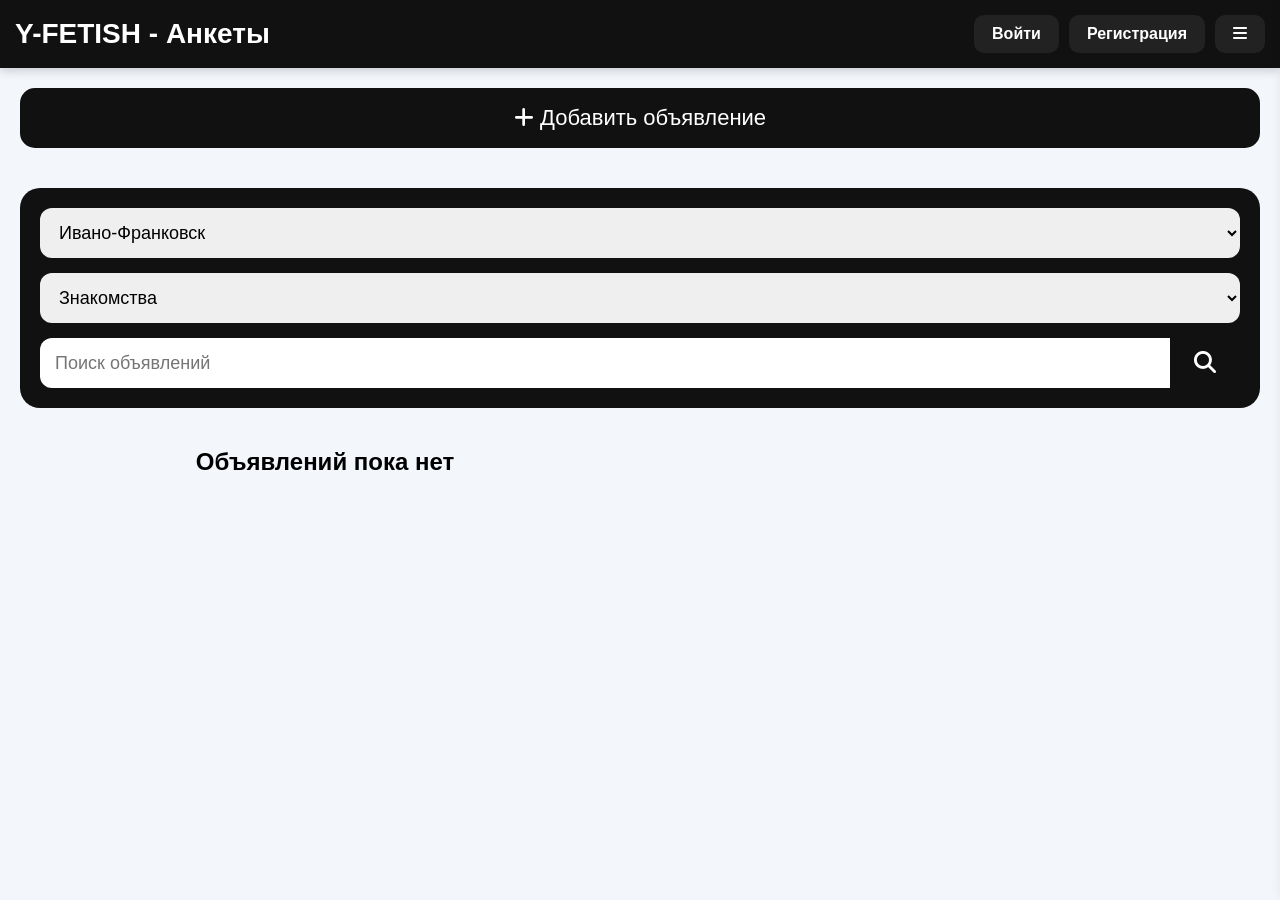
==== index.html @ 7c301a61 "Y-FETISH.ru Y-FETISH.ru" ====
<!DOCTYPE html>
<html lang="ru">
<head>
<meta charset="UTF-8">
<meta name="viewport" content="width=device-width, initial-scale=1.0">
<title>Y-FETISH</title>

<link rel="stylesheet" href="style.css">

<link rel="stylesheet"
href="https://cdnjs.cloudflare.com/ajax/libs/font-awesome/6.5.2/css/all.min.css">

</head>
<body>

<header>

<div class="logo">
Y-FETISH - Анкеты
</div>

<div class="header-buttons">

<button id="loginBtn">
Войти
</button>

<button id="registerBtn">
Регистрация
</button>

<button id="menuBtn">
<i class="fas fa-bars"></i>
</button>

</div>

</header>


<section class="addSection">

<button id="addProfileBtn">
<i class="fas fa-plus"></i>
Добавить объявление
</button>

</section>


<section class="searchBox">

<select id="city">
<option>Ивано-Франковск</option>
<option>Львов</option>
<option>Киев</option>
<option>Одесса</option>
<option>Днепр</option>
</select>

<select id="category">
<option>Знакомства</option>
<option>Эротический массаж</option>
<option>Госпожа</option>
<option>раб</option>
</select>

<div class="search">

<input
id="searchInput"
type="text"
placeholder="Поиск объявлений">

<button id="searchBtn">

<i class="fas fa-search"></i>

</button>

</div>

</section>


<section id="ads">

</section>


<div id="menu" class="menu">

<a href="index.html">
Главная
</a>

<a href="profile.html">
Мой профиль
</a>

<a href="favorites.html">
Избранное
</a>

<a href="add.html">
Добавить объявление
</a>

</div>

<script src="app.js"></script>

</body>
</html>
---- style.css ----
*{
    margin:0;
    padding:0;
    box-sizing:border-box;
    font-family:Arial, sans-serif;
}

body{
    background:#f3f6fb;
}

header{
    display:flex;
    justify-content:space-between;
    align-items:center;
    padding:15px;
    background:#5b8fdc;
    color:#fff;
    box-shadow:0 2px 10px rgba(0,0,0,.2);
}

.logo{
    font-size:28px;
    font-weight:bold;
}

.header-buttons{
    display:flex;
    gap:10px;
}

.header-buttons button{
    padding:10px 18px;
    border:none;
    border-radius:10px;
    background:#fff;
    color:#5b8fdc;
    cursor:pointer;
    font-size:16px;
    font-weight:bold;
}

.addSection{
    padding:20px;
}

#addProfileBtn{
    width:100%;
    height:60px;
    border:none;
    border-radius:15px;
    background:#5b8fdc;
    color:#fff;
    font-size:22px;
    cursor:pointer;
}

.searchBox{
    margin:20px;
    background:#6f9fe0;
    padding:20px;
    border-radius:20px;
}

.searchBox select,
.searchBox input{
    width:100%;
    height:50px;
    margin-bottom:15px;
    border:none;
    border-radius:12px;
    padding:0 15px;
    font-size:18px;
}

.search{
    display:flex;
}

.search input{
    flex:1;
    margin:0;
    border-radius:12px 0 0 12px;
}

.search button{
    width:70px;
    border:none;
    background:#5b8fdc;
    color:#fff;
    border-radius:0 12px 12px 0;
    font-size:22px;
    cursor:pointer;
}

#ads{
    display:grid;
    grid-template-columns:repeat(2,1fr);
    gap:20px;
    padding:20px;
}

.card{
    display:flex;
    background:#fff;
    border-radius:18px;
    overflow:hidden;
    box-shadow:0 5px 15px rgba(0,0,0,.15);
    transition:.3s;
    cursor:pointer;
    min-height:260px;
}

.card:hover{
    transform:translateY(-5px);
}

.card img{
    width:180px;
    height:260px;
    object-fit:cover;
    flex-shrink:0;
}

.info{
    flex:1;
    padding:18px;
    display:flex;
    flex-direction:column;
}

.info h2{
    font-size:24px;
    color:#2d7cff;
    margin-bottom:10px;
}

.info p{
    font-size:17px;
    color:#555;
    margin-bottom:8px;
}

@media(max-width:900px){
    #ads{
        grid-template-columns:1fr;
    }

    .card{
        flex-direction:column;
    }

    .card img{
        width:100%;
        height:300px;
    }
}

.menu{
    position:fixed;
    top:0;
    right:-260px;
    width:250px;
    height:100%;
    background:#fff;
    transition:.3s;
    box-shadow:-3px 0 15px rgba(0,0,0,.2);
    padding-top:70px;
}

.menu.active{
    right:0;
}

.menu a{
    display:block;
    padding:18px;
    color:#333;
    text-decoration:none;
    border-bottom:1px solid #ddd;
}

.menu a:hover{
    background:#5b8fdc;
    color:#fff;
}

.add-form{
    max-width:700px;
    margin:30px auto;
    padding:20px;
}

.add-form h2{
    margin-bottom:20px;
    color:#5b8fdc;
}

.add-form input,
.add-form select,
.add-form textarea{
    width:100%;
    margin-bottom:15px;
    padding:15px;
    border:1px solid #ccc;
    border-radius:12px;
    font-size:18px;
}

.add-form textarea{
    height:150px;
    resize:none;
}

#saveBtn{
    width:100%;
    height:60px;
    border:none;
    border-radius:15px;
    background:#5b8fdc;
    color:#fff;
    font-size:22px;
    cursor:pointer;
}

.ad-page{
    max-width:700px;
    margin:20px auto;
    padding:20px;
}

#adPhoto{
    width:100%;
    border-radius:15px;
}

#adName{
    margin:20px 0;
    color:#5b8fdc;
}

.buttons{
    display:flex;
    flex-direction:column;
    gap:15px;
    margin-top:20px;
}

.buttons button{
    height:55px;
    border:none;
    border-radius:12px;
    background:#5b8fdc;
    color:#fff;
    font-size:20px;
    cursor:pointer;
}







/* Черная тема */

header,
.searchBox,
#addProfileBtn,
.search button,
#saveBtn,
.buttons button{
    background:#111 !important;
}

.logo,
.info h2,
#adName{
    color:#fff !important;
}

.header-buttons button{
    background:#222 !important;
    color:#fff !important;
}

.menu{
    background:#111 !important;
}

.menu a{
    color:#fff !important;
}

.menu a:hover{
    background:#333 !important;
}
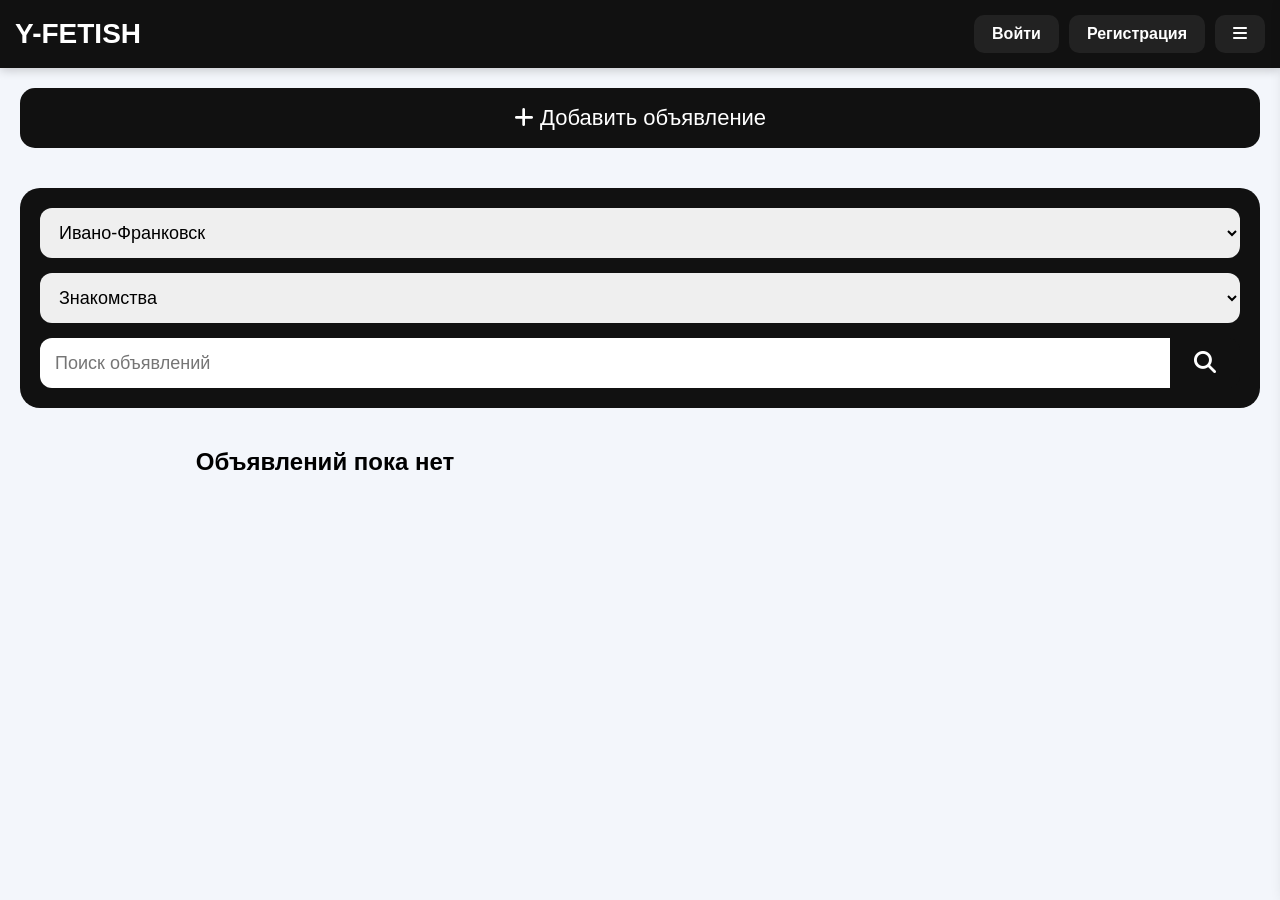
==== commit 54c2a0aa: "Refactor HTML structure and logo styling" ====
--- a/index.html
+++ b/index.html
@@ -16,7 +16,7 @@
 <header>
 
 <div class="logo">
-Y-FETISH - Анкеты
+    <span class="logo-y">Y</span><span class="logo-text">-FETISH</span>
 </div>
 
 <div class="header-buttons">
@@ -111,4 +111,4 @@
 <script src="app.js"></script>
 
 </body>
-</html>+</html>
--- a/style.css
+++ b/style.css
@@ -294,4 +294,88 @@
 
 .menu a:hover{
     background:#333 !important;
-}+}
+
+
+
+
+
+/* ---------- Адаптация для телефона ---------- */
+
+@media (max-width:768px){
+
+header{
+    display:flex;
+    align-items:center;
+    justify-content:space-between;
+    padding:12px 15px;
+    height:70px;
+}
+
+.logo{
+    position:static;
+    transform:none;
+    font-size:34px;
+    letter-spacing:1px;
+    white-space:nowrap;
+}
+
+.header-buttons{
+    display:flex;
+    gap:8px;
+    margin-left:auto;
+}
+
+.header-buttons button{
+    padding:10px 12px;
+    font-size:15px;
+    border-radius:12px;
+}
+
+#addProfileBtn{
+    font-size:22px;
+    height:58px;
+}
+
+.searchBox{
+    margin:15px;
+    padding:15px;
+}
+
+.searchBox select,
+.searchBox input{
+    height:50px;
+    font-size:17px;
+}
+
+.search button{
+    width:60px;
+}
+
+#ads{
+    grid-template-columns:1fr;
+    padding:15px;
+}
+
+.card{
+    flex-direction:column;
+}
+
+.card img{
+    width:100%;
+    height:420px;
+}
+
+.info{
+    padding:15px;
+}
+
+.info h2{
+    font-size:22px;
+}
+
+.info p{
+    font-size:16px;
+}
+
+}
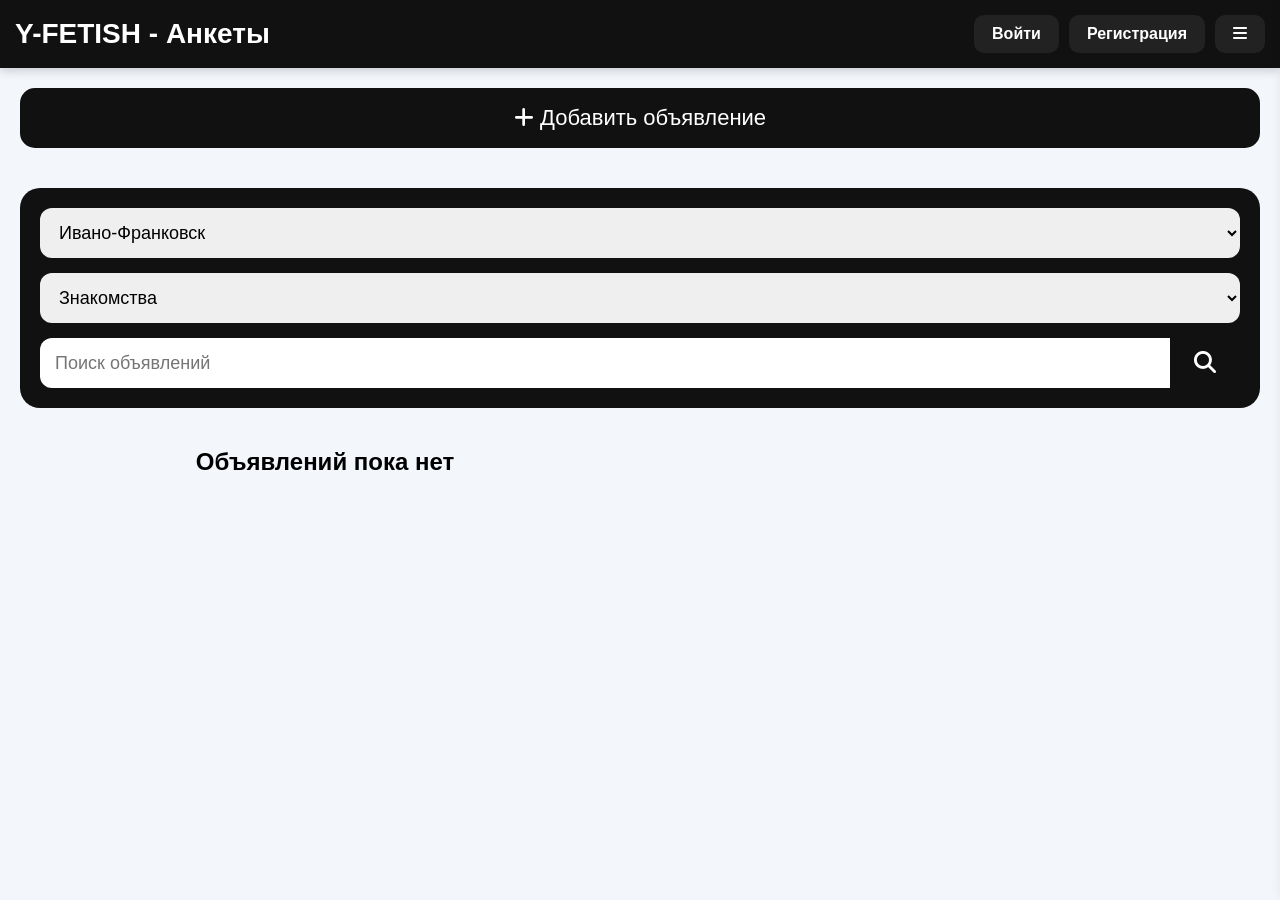
==== commit 01a349da: "Update index.html with new logo text Updated the logo text and ensured proper HTML structure." ====
--- a/index.html
+++ b/index.html
@@ -16,7 +16,7 @@
 <header>
 
 <div class="logo">
-    <span class="logo-y">Y</span><span class="logo-text">-FETISH</span>
+Y-FETISH - Анкеты
 </div>
 
 <div class="header-buttons">
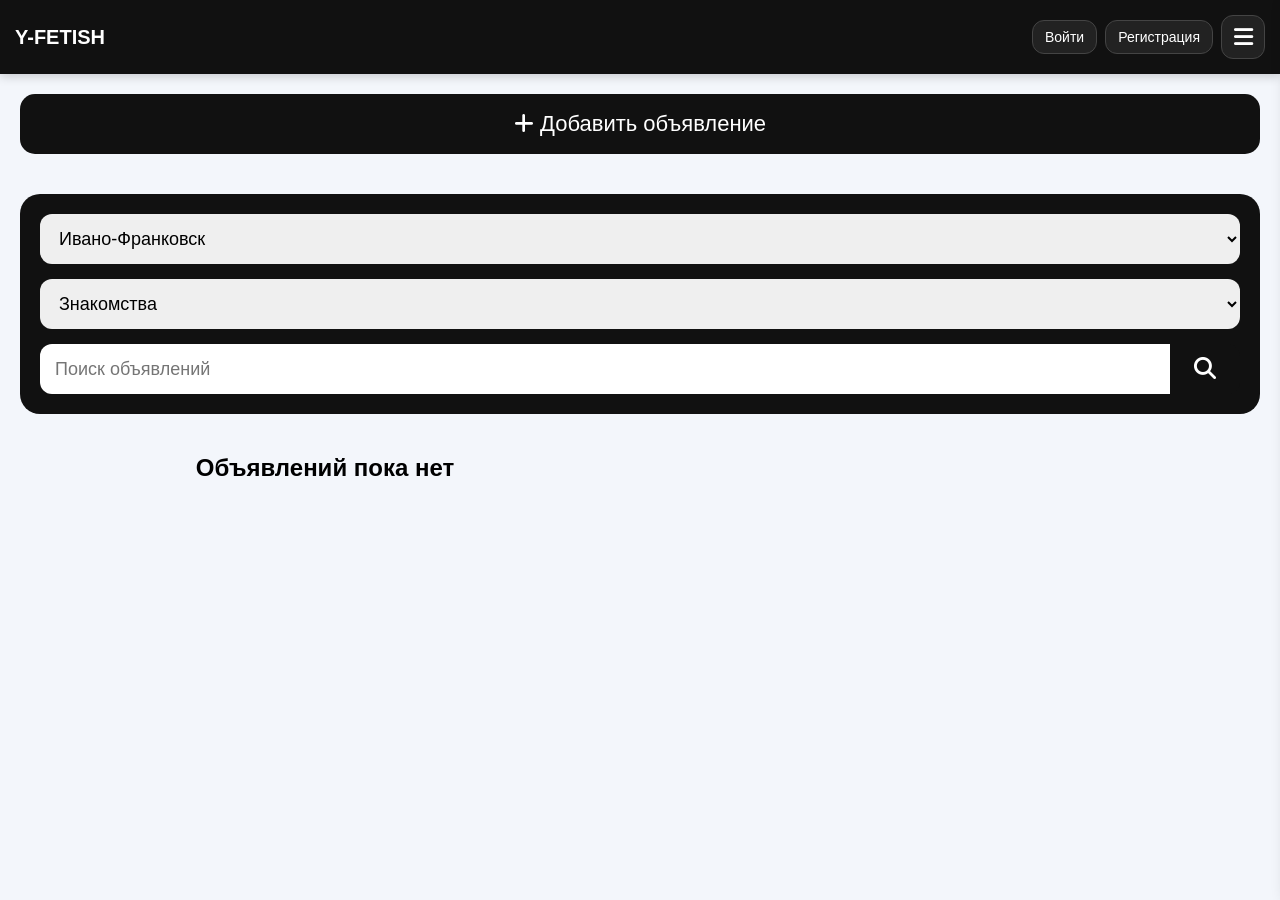
==== commit 41df0d5b: "Fix HTML encoding issues in index.html" ====
--- a/index.html
+++ b/index.html
@@ -16,7 +16,7 @@
 <header>
 
 <div class="logo">
-Y-FETISH - Анкеты
+Y-FETISH
 </div>
 
 <div class="header-buttons">
--- a/style.css
+++ b/style.css
@@ -20,24 +20,28 @@
 }
 
 .logo{
-    font-size:28px;
-    font-weight:bold;
+    font-size:20px;
+    font-weight:700;
+    color:#fff;
+    white-space:nowrap;
+    flex:1;
+    overflow:hidden;
+    text-overflow:ellipsis;
 }
 
 .header-buttons{
     display:flex;
-    gap:10px;
+    align-items:center;
+    gap:8px;
 }
 
 .header-buttons button{
-    padding:10px 18px;
-    border:none;
-    border-radius:10px;
-    background:#fff;
-    color:#5b8fdc;
-    cursor:pointer;
-    font-size:16px;
-    font-weight:bold;
+    background:#222;
+    color:#fff;
+    border:1px solid #444;
+    border-radius:12px;
+    padding:8px 12px;
+    font-size:14px;
 }
 
 .addSection{
@@ -297,85 +301,12 @@
 }
 
 
-
-
-
-/* ---------- Адаптация для телефона ---------- */
-
-@media (max-width:768px){
-
-header{
+#menuBtn{
+    width:44px;
+    height:44px;
+    padding:0;
+    font-size:22px;
     display:flex;
     align-items:center;
-    justify-content:space-between;
-    padding:12px 15px;
-    height:70px;
-}
-
-.logo{
-    position:static;
-    transform:none;
-    font-size:34px;
-    letter-spacing:1px;
-    white-space:nowrap;
-}
-
-.header-buttons{
-    display:flex;
-    gap:8px;
-    margin-left:auto;
-}
-
-.header-buttons button{
-    padding:10px 12px;
-    font-size:15px;
-    border-radius:12px;
-}
-
-#addProfileBtn{
-    font-size:22px;
-    height:58px;
-}
-
-.searchBox{
-    margin:15px;
-    padding:15px;
-}
-
-.searchBox select,
-.searchBox input{
-    height:50px;
-    font-size:17px;
-}
-
-.search button{
-    width:60px;
-}
-
-#ads{
-    grid-template-columns:1fr;
-    padding:15px;
-}
-
-.card{
-    flex-direction:column;
-}
-
-.card img{
-    width:100%;
-    height:420px;
-}
-
-.info{
-    padding:15px;
-}
-
-.info h2{
-    font-size:22px;
-}
-
-.info p{
-    font-size:16px;
-}
-
-}
+    justify-content:center;
+}
